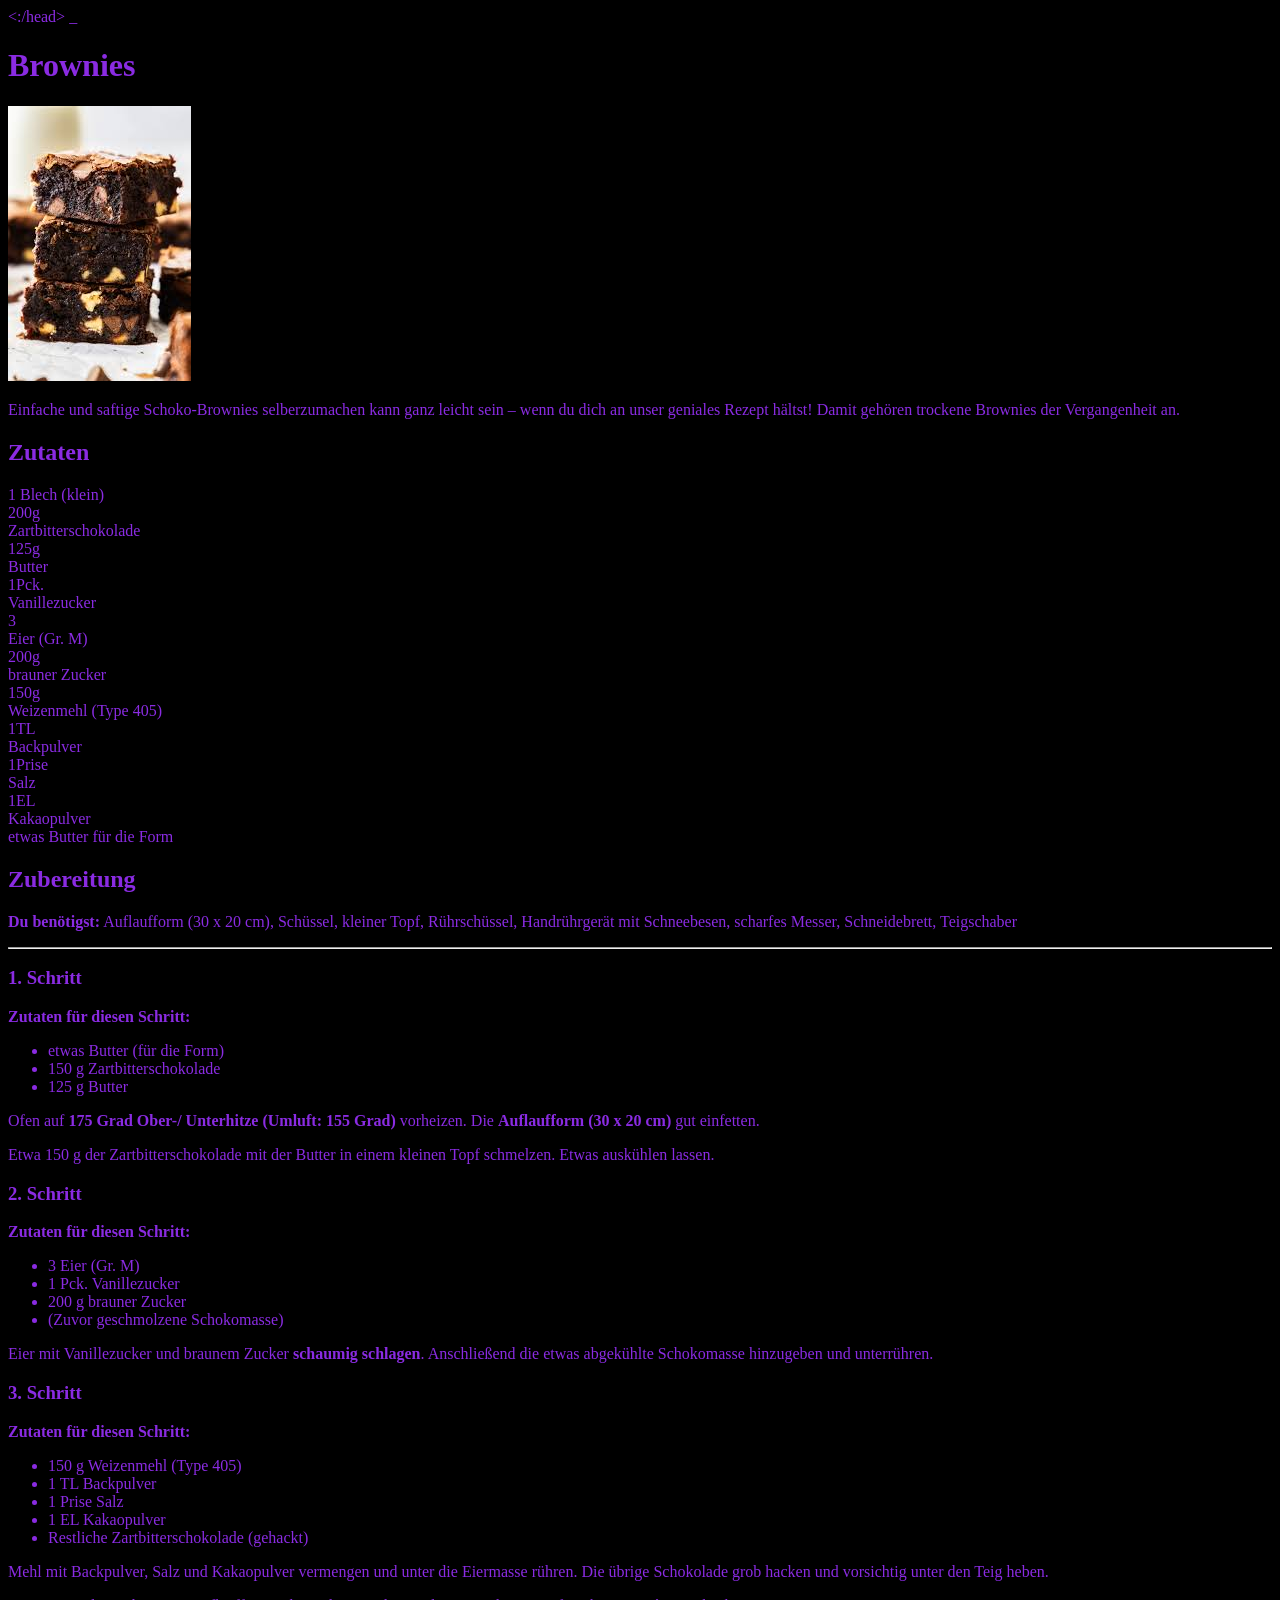
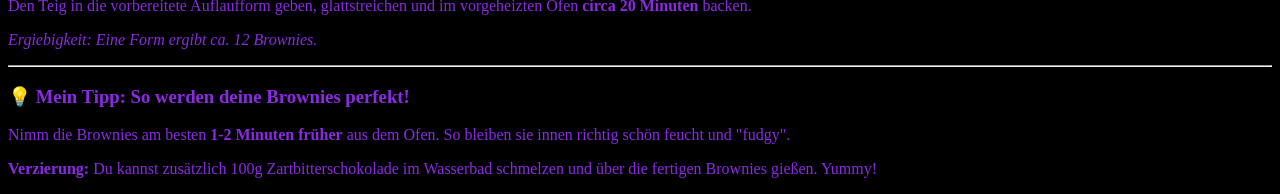
==== callenge1/index.html @ 5cd6ba4f "commit commit 11" ====
<!doctype html>
<html lang="en">
  <head>
    <meta charset="UTF-8" />
    <meta name="viewport" content="width=device-width, initial-scale=1.0" />
    <title>Document</title>
    <link rel="stylesheet" href="style.css">
  <:/head>
  _
  <body>
    <h1>Brownies</h1>
    <img src="image.png" alt="">
    <section class="mx-auto mb-4 max-w-[672px] md:mb-10">
      <div class="space-y-4 lg:hidden">
        <div class="space-y-6">
          <p class="text-lg leading-7">
            Einfache und saftige Schoko-Brownies selberzumachen kann ganz leicht
            sein – wenn du dich an unser geniales Rezept hältst! Damit gehören
            trockene Brownies der Vergangenheit an.
          </p>
        </div>
      </div>
      <div class="my-0 md:my-4">
        <div class="flex items-center gap-4">
          <h2 class="text-2xl font-medium">Zutaten</h2>
          <div class="inline-flex items-center rounded bg-gray-50 p-2">
            <div
              class="mx-4 flex h-8 min-w-[104px] items-center justify-center px-4 text-lg font-medium"
            >
              <span class="truncate"
                ><span class="font-bold">1</span>
                <!-- -->Blech (klein)</span
              >
            </div>
          </div>
        </div>
      </div>
      <div class="paragraph--ParagraphIngredientsBlock md:mt-10 mt-0">
        <section class="my-4 md:my-8">
          <div class="grid grid-cols-[minmax(90px,auto)_1fr]">
            <div
              class="col-span-2 grid grid-cols-subgrid justify-start gap-4 py-0 text-base leading-7 md:py-1 md:text-lg"
            >
              <div class="flex whitespace-nowrap font-bold">
                <span>200</span><span class="ml-1">g</span>
              </div>
              <div class="flex-1"><span>Zartbitterschokolade</span></div>
            </div>
            <div
              class="col-span-2 grid grid-cols-subgrid justify-start gap-4 py-0 text-base leading-7 md:py-1 md:text-lg"
            >
              <div class="flex whitespace-nowrap font-bold">
                <span>125</span><span class="ml-1">g</span>
              </div>
              <div class="flex-1"><span>Butter</span></div>
            </div>
            <div
              class="col-span-2 grid grid-cols-subgrid justify-start gap-4 py-0 text-base leading-7 md:py-1 md:text-lg"
            >
              <div class="flex whitespace-nowrap font-bold">
                <span>1</span><span class="ml-1">Pck.</span>
              </div>
              <div class="flex-1"><span>Vanillezucker</span></div>
            </div>
            <div
              class="col-span-2 grid grid-cols-subgrid justify-start gap-4 py-0 text-base leading-7 md:py-1 md:text-lg"
            >
              <div class="flex whitespace-nowrap font-bold"><span>3</span></div>
              <div class="flex-1">
                <span>Eier</span><span> <!-- -->(Gr. M)</span>
              </div>
            </div>
            <div
              class="col-span-2 grid grid-cols-subgrid justify-start gap-4 py-0 text-base leading-7 md:py-1 md:text-lg"
            >
              <div class="flex whitespace-nowrap font-bold">
                <span>200</span><span class="ml-1">g</span>
              </div>
              <div class="flex-1">
                <span>brauner<!-- --> </span><span>Zucker</span>
              </div>
            </div>
            <div
              class="col-span-2 grid grid-cols-subgrid justify-start gap-4 py-0 text-base leading-7 md:py-1 md:text-lg"
            >
              <div class="flex whitespace-nowrap font-bold">
                <span>150</span><span class="ml-1">g</span>
              </div>
              <div class="flex-1">
                <span>Weizenmehl</span><span> <!-- -->(Type 405)</span>
              </div>
            </div>
            <div
              class="col-span-2 grid grid-cols-subgrid justify-start gap-4 py-0 text-base leading-7 md:py-1 md:text-lg"
            >
              <div class="flex whitespace-nowrap font-bold">
                <span>1</span><span class="ml-1">TL</span>
              </div>
              <div class="flex-1"><span>Backpulver</span></div>
            </div>
            <div
              class="col-span-2 grid grid-cols-subgrid justify-start gap-4 py-0 text-base leading-7 md:py-1 md:text-lg"
            >
              <div class="flex whitespace-nowrap font-bold">
                <span>1</span><span class="ml-1">Prise</span>
              </div>
              <div class="flex-1"><span>Salz</span></div>
            </div>
            <div
              class="col-span-2 grid grid-cols-subgrid justify-start gap-4 py-0 text-base leading-7 md:py-1 md:text-lg"
            >
              <div class="flex whitespace-nowrap font-bold">
                <span>1</span><span class="ml-1">EL</span>
              </div>
              <div class="flex-1"><span>Kakaopulver</span></div>
            </div>
            <div
              class="col-span-2 grid grid-cols-subgrid justify-start gap-4 py-0 text-base leading-7 md:py-1 md:text-lg"
            >
              <div class="flex whitespace-nowrap font-bold"></div>
              <div class="flex-1">
                <span>etwas<!-- --> </span><span>Butter</span
                ><span> <!-- -->für die Form</span>
              </div>
            </div>
          </div>
        </section>
      </div>
      </div>
    </section>
<section class="recipe-preparation">
    <h2>Zubereitung</h2>

    <div class="recipe-equipment">
        <p><strong>Du benötigst:</strong> 
            Auflaufform (30 x 20 cm), Schüssel, kleiner Topf, Rührschüssel, Handrührgerät mit Schneebesen, scharfes Messer, Schneidebrett, Teigschaber
        </p>
    </div>

    <hr>

    <div class="recipe-step">
        <h3>1. Schritt</h3>
        
        <div class="recipe-ingredients-check">
            <strong>Zutaten für diesen Schritt:</strong>
            <ul>
                <li>etwas Butter (für die Form)</li>
                <li>150 g Zartbitterschokolade</li>
                <li>125 g Butter</li>
            </ul>
        </div>

        <div class="recipe-instructions">
            <p>
                Ofen auf <strong>175 Grad Ober-/ Unterhitze (Umluft: 155 Grad)</strong> vorheizen. 
                Die <strong>Auflaufform (30 x 20 cm)</strong> gut einfetten.
            </p>
            <p>
                Etwa 150 g der Zartbitterschokolade mit der Butter in einem kleinen Topf schmelzen. 
                Etwas auskühlen lassen.
            </p>
        </div>
    </div>
</section>
<div class="recipe-step">
        <h3>2. Schritt</h3>
        
        <div class="recipe-ingredients-check">
            <strong>Zutaten für diesen Schritt:</strong>
            <ul>
                <li>3 Eier (Gr. M)</li>
                <li>1 Pck. Vanillezucker</li>
                <li>200 g brauner Zucker</li>
                <li>(Zuvor geschmolzene Schokomasse)</li>
            </ul>
        </div>

        <div class="recipe-instructions">
            <p>
                Eier mit Vanillezucker und braunem Zucker <strong>schaumig schlagen</strong>. 
                Anschließend die etwas abgekühlte Schokomasse hinzugeben und unterrühren.
            </p>
        </div>
    </div>

    <div class="recipe-step">
        <h3>3. Schritt</h3>

        <div class="recipe-ingredients-check">
            <strong>Zutaten für diesen Schritt:</strong>
            <ul>
                <li>150 g Weizenmehl (Type 405)</li>
                <li>1 TL Backpulver</li>
                <li>1 Prise Salz</li>
                <li>1 EL Kakaopulver</li>
                <li>Restliche Zartbitterschokolade (gehackt)</li>
            </ul>
        </div>

        <div class="recipe-instructions">
            <p>
                Mehl mit Backpulver, Salz und Kakaopulver vermengen und unter die Eiermasse rühren. 
                Die übrige Schokolade grob hacken und vorsichtig unter den Teig heben.
            </p>
            <p>
                Den Teig in die vorbereitete Auflaufform geben, glattstreichen und im vorgeheizten Ofen 
                <strong>circa 20 Minuten</strong> backen.
            </p>
            <p><em>Ergiebigkeit: Eine Form ergibt ca. 12 Brownies.</em></p>
        </div>
    </div>

    <hr>

    <section class="recipe-tips">
        <h3>💡 Mein Tipp: So werden deine Brownies perfekt!</h3>
        <p>
            Nimm die Brownies am besten <strong>1-2 Minuten früher</strong> aus dem Ofen. 
            So bleiben sie innen richtig schön feucht und "fudgy".
        </p>
        <p>
            <strong>Verzierung:</strong> Du kannst zusätzlich 100g Zartbitterschokolade im Wasserbad schmelzen 
            und über die fertigen Brownies gießen. Yummy!
        </p>
    </section>
</section>
</body>
</html>
---- callenge1/style.css ----
body {
  background-color: rgb(0, 0, 0);
  color: blueviolet;
}
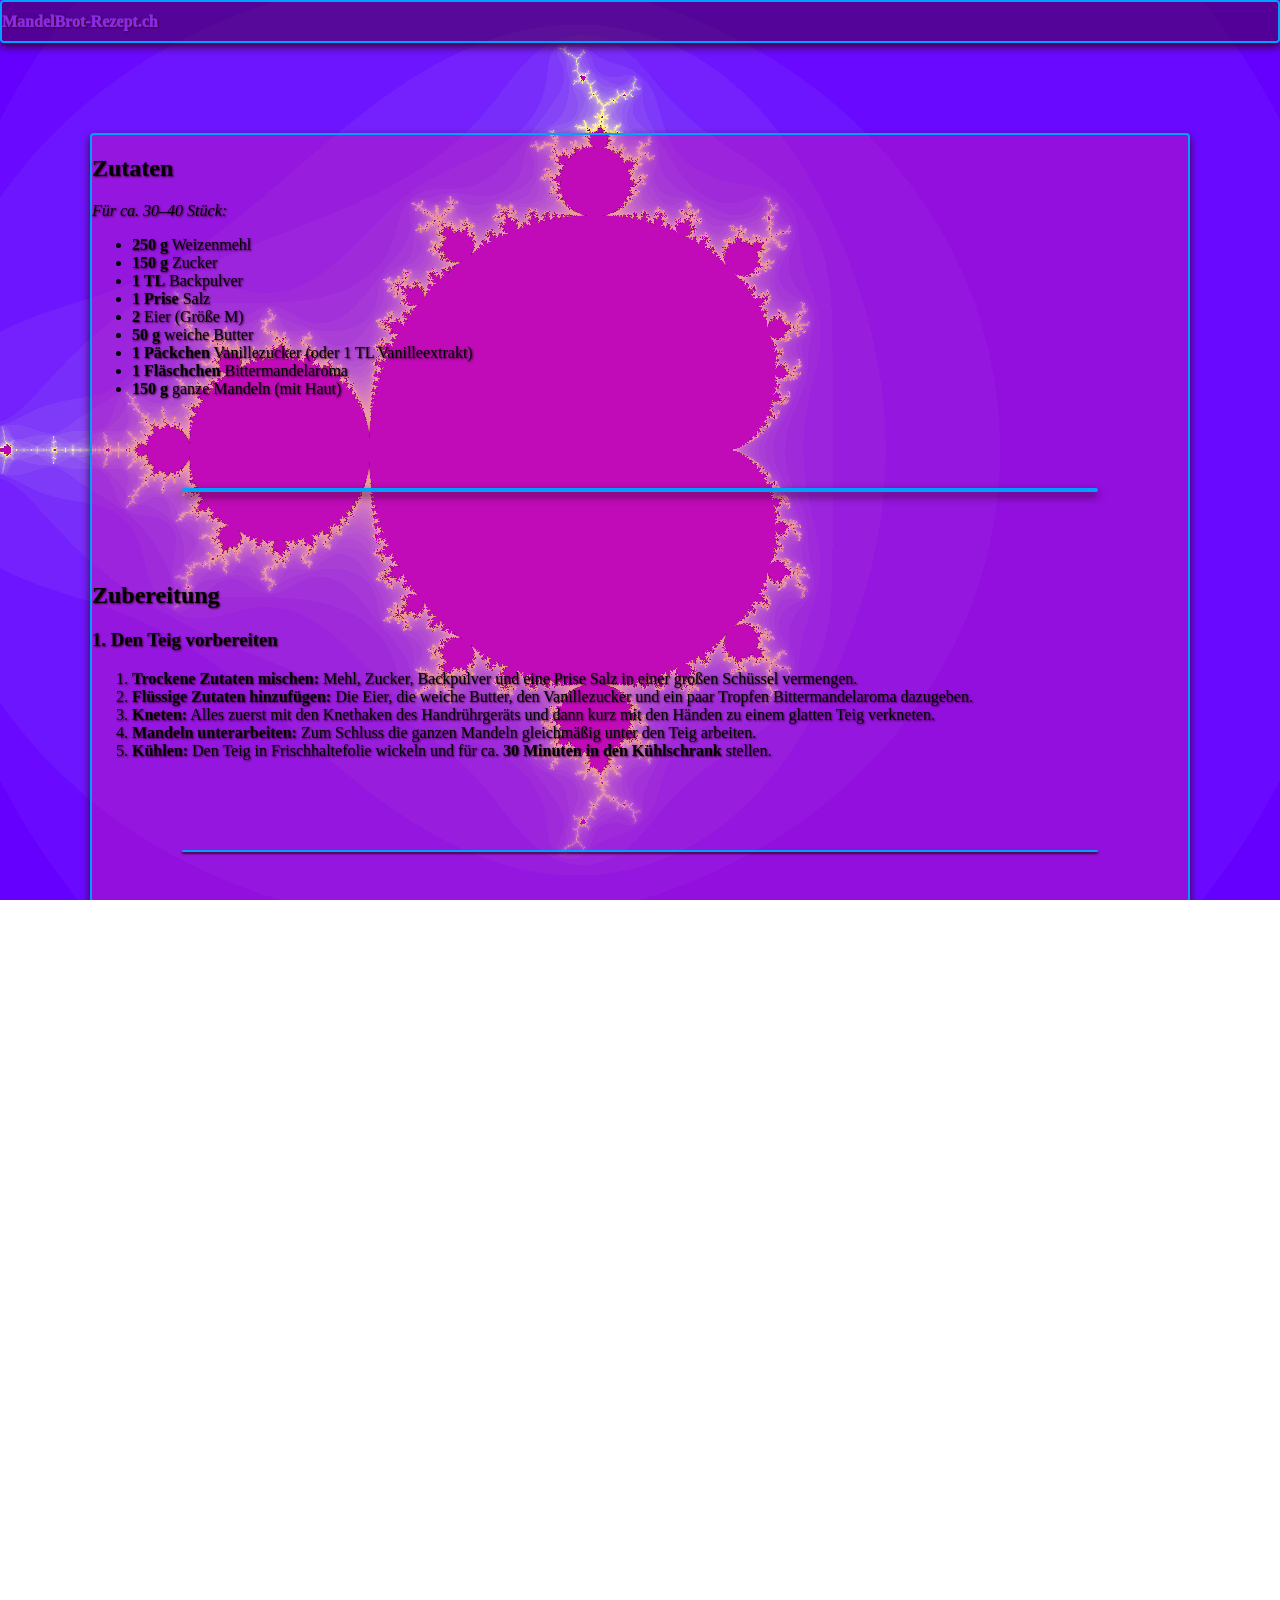
==== commit 1296d6ec: "fad :" ====
--- a/callenge1/index.html
+++ b/callenge1/index.html
@@ -3,227 +3,229 @@
   <head>
     <meta charset="UTF-8" />
     <meta name="viewport" content="width=device-width, initial-scale=1.0" />
-    <title>Document</title>
-    <link rel="stylesheet" href="style.css">
-  <:/head>
-  _
+    <title>WebGL2 Shader Display</title>
+    <link rel="stylesheet" href="style.css" />
+  </head>
   <body>
-    <h1>Brownies</h1>
-    <img src="image.png" alt="">
-    <section class="mx-auto mb-4 max-w-[672px] md:mb-10">
-      <div class="space-y-4 lg:hidden">
-        <div class="space-y-6">
-          <p class="text-lg leading-7">
-            Einfache und saftige Schoko-Brownies selberzumachen kann ganz leicht
-            sein – wenn du dich an unser geniales Rezept hältst! Damit gehören
-            trockene Brownies der Vergangenheit an.
-          </p>
-        </div>
+    <canvas id="glcanvas"></canvas>
+    <div class="header">
+      <h1 class="page-title">MandelBrot-Rezept.ch</h1>
+    </div>
+    <div class="rezept">
+      <h2 class="ingredients-title">Zutaten</h2>
+      <p><em>Für ca. 30–40 Stück:</em></p>
+      <ul>
+        <li><strong>250 g</strong> Weizenmehl</li>
+        <li><strong>150 g</strong> Zucker</li>
+        <li><strong>1 TL</strong> Backpulver</li>
+        <li><strong>1 Prise</strong> Salz</li>
+        <li><strong>2</strong> Eier (Größe M)</li>
+        <li><strong>50 g</strong> weiche Butter</li>
+        <li>
+          <strong>1 Päckchen</strong> Vanillezucker (oder 1 TL Vanilleextrakt)
+        </li>
+        <li><strong>1 Fläschchen</strong> Bittermandelaroma</li>
+        <li><strong>150 g</strong> ganze Mandeln (mit Haut)</li>
+      </ul>
+      <hr class="line" />
+      <h2>Zubereitung</h2>
+      <h3>1. Den Teig vorbereiten</h3>
+      <ol>
+        <li>
+          <strong>Trockene Zutaten mischen:</strong> Mehl, Zucker, Backpulver
+          und eine Prise Salz in einer großen Schüssel vermengen.
+        </li>
+        <li>
+          <strong>Flüssige Zutaten hinzufügen:</strong> Die Eier, die weiche
+          Butter, den Vanillezucker und ein paar Tropfen Bittermandelaroma
+          dazugeben.
+        </li>
+        <li>
+          <strong>Kneten:</strong> Alles zuerst mit den Knethaken des
+          Handrührgeräts und dann kurz mit den Händen zu einem glatten Teig
+          verkneten.
+        </li>
+        <li>
+          <strong>Mandeln unterarbeiten:</strong> Zum Schluss die ganzen Mandeln
+          gleichmäßig unter den Teig arbeiten.
+        </li>
+        <li>
+          <strong>Kühlen:</strong> Den Teig in Frischhaltefolie wickeln und für
+          ca. <strong>30 Minuten in den Kühlschrank</strong> stellen.
+        </li>
+      </ol>
+      <hr class="line_s" />
+      <h3>2. Das erste Backen (Die Laibe)</h3>
+      <ol>
+        <li>
+          Den Backofen auf <strong>200 °C Ober-/Unterhitze</strong> (oder 180 °C
+          Umluft) vorheizen und ein Backblech mit Backpapier auslegen.
+        </li>
+        <li>Den Teig in 2 bis 3 gleich große Teile teilen.</li>
+        <li>
+          Jedes Teil auf einer leicht bemehlten Arbeitsfläche zu einer Rolle
+          (ca. 4–5 cm breit und flach gedrückt) formen.
+        </li>
+        <li>
+          Die Rollen mit etwas Abstand zueinander auf das Backblech legen.
+        </li>
+        <li>
+          Im Ofen für ca. <strong>12–15 Minuten</strong> vorbacken, bis sie
+          leicht goldgelb sind.
+        </li>
+      </ol>
+      <hr class="line_s" />
+      <h3>3. Schneiden und das zweite Backen</h3>
+      <ol>
+        <li>
+          Das Blech aus dem Ofen nehmen und die Teigrollen ca.
+          <strong>5 Minuten abkühlen lassen</strong> (sie müssen zum Schneiden
+          noch warm sein).
+        </li>
+        <li>Den Ofen auf <strong>150 °C</strong> herunterstellen.</li>
+        <li>
+          Die warmen Rollen mit einem scharfen Sägemesser schräg in ca.
+          <strong>1 cm dicke Scheiben</strong> schneiden.
+        </li>
+        <li>
+          Die Scheiben mit der Schnittfläche flach auf das Backblech legen.
+        </li>
+        <li>
+          Nochmals für ca. <strong>10–12 Minuten</strong> im Ofen rösten, bis
+          sie goldbraun und knusprig sind. Nach der Hälfte der Zeit die Kekse
+          einmal umdrehen.
+        </li>
+      </ol>
+      <hr class="line" />
+      <div class="hinweis">
+        <strong>Tipp zur Aufbewahrung:</strong> Lass das Mandelbrot nach dem
+        Backen komplett auskühlen. In einer luftdichten Blechdose aufbewahrt,
+        hält es sich mehrere Wochen frisch und bleibt knackig.
       </div>
-      <div class="my-0 md:my-4">
-        <div class="flex items-center gap-4">
-          <h2 class="text-2xl font-medium">Zutaten</h2>
-          <div class="inline-flex items-center rounded bg-gray-50 p-2">
-            <div
-              class="mx-4 flex h-8 min-w-[104px] items-center justify-center px-4 text-lg font-medium"
-            >
-              <span class="truncate"
-                ><span class="font-bold">1</span>
-                <!-- -->Blech (klein)</span
-              >
-            </div>
-          </div>
-        </div>
-      </div>
-      <div class="paragraph--ParagraphIngredientsBlock md:mt-10 mt-0">
-        <section class="my-4 md:my-8">
-          <div class="grid grid-cols-[minmax(90px,auto)_1fr]">
-            <div
-              class="col-span-2 grid grid-cols-subgrid justify-start gap-4 py-0 text-base leading-7 md:py-1 md:text-lg"
-            >
-              <div class="flex whitespace-nowrap font-bold">
-                <span>200</span><span class="ml-1">g</span>
-              </div>
-              <div class="flex-1"><span>Zartbitterschokolade</span></div>
-            </div>
-            <div
-              class="col-span-2 grid grid-cols-subgrid justify-start gap-4 py-0 text-base leading-7 md:py-1 md:text-lg"
-            >
-              <div class="flex whitespace-nowrap font-bold">
-                <span>125</span><span class="ml-1">g</span>
-              </div>
-              <div class="flex-1"><span>Butter</span></div>
-            </div>
-            <div
-              class="col-span-2 grid grid-cols-subgrid justify-start gap-4 py-0 text-base leading-7 md:py-1 md:text-lg"
-            >
-              <div class="flex whitespace-nowrap font-bold">
-                <span>1</span><span class="ml-1">Pck.</span>
-              </div>
-              <div class="flex-1"><span>Vanillezucker</span></div>
-            </div>
-            <div
-              class="col-span-2 grid grid-cols-subgrid justify-start gap-4 py-0 text-base leading-7 md:py-1 md:text-lg"
-            >
-              <div class="flex whitespace-nowrap font-bold"><span>3</span></div>
-              <div class="flex-1">
-                <span>Eier</span><span> <!-- -->(Gr. M)</span>
-              </div>
-            </div>
-            <div
-              class="col-span-2 grid grid-cols-subgrid justify-start gap-4 py-0 text-base leading-7 md:py-1 md:text-lg"
-            >
-              <div class="flex whitespace-nowrap font-bold">
-                <span>200</span><span class="ml-1">g</span>
-              </div>
-              <div class="flex-1">
-                <span>brauner<!-- --> </span><span>Zucker</span>
-              </div>
-            </div>
-            <div
-              class="col-span-2 grid grid-cols-subgrid justify-start gap-4 py-0 text-base leading-7 md:py-1 md:text-lg"
-            >
-              <div class="flex whitespace-nowrap font-bold">
-                <span>150</span><span class="ml-1">g</span>
-              </div>
-              <div class="flex-1">
-                <span>Weizenmehl</span><span> <!-- -->(Type 405)</span>
-              </div>
-            </div>
-            <div
-              class="col-span-2 grid grid-cols-subgrid justify-start gap-4 py-0 text-base leading-7 md:py-1 md:text-lg"
-            >
-              <div class="flex whitespace-nowrap font-bold">
-                <span>1</span><span class="ml-1">TL</span>
-              </div>
-              <div class="flex-1"><span>Backpulver</span></div>
-            </div>
-            <div
-              class="col-span-2 grid grid-cols-subgrid justify-start gap-4 py-0 text-base leading-7 md:py-1 md:text-lg"
-            >
-              <div class="flex whitespace-nowrap font-bold">
-                <span>1</span><span class="ml-1">Prise</span>
-              </div>
-              <div class="flex-1"><span>Salz</span></div>
-            </div>
-            <div
-              class="col-span-2 grid grid-cols-subgrid justify-start gap-4 py-0 text-base leading-7 md:py-1 md:text-lg"
-            >
-              <div class="flex whitespace-nowrap font-bold">
-                <span>1</span><span class="ml-1">EL</span>
-              </div>
-              <div class="flex-1"><span>Kakaopulver</span></div>
-            </div>
-            <div
-              class="col-span-2 grid grid-cols-subgrid justify-start gap-4 py-0 text-base leading-7 md:py-1 md:text-lg"
-            >
-              <div class="flex whitespace-nowrap font-bold"></div>
-              <div class="flex-1">
-                <span>etwas<!-- --> </span><span>Butter</span
-                ><span> <!-- -->für die Form</span>
-              </div>
-            </div>
-          </div>
-        </section>
-      </div>
-      </div>
-    </section>
-<section class="recipe-preparation">
-    <h2>Zubereitung</h2>
-
-    <div class="recipe-equipment">
-        <p><strong>Du benötigst:</strong> 
-            Auflaufform (30 x 20 cm), Schüssel, kleiner Topf, Rührschüssel, Handrührgerät mit Schneebesen, scharfes Messer, Schneidebrett, Teigschaber
-        </p>
     </div>
-
-    <hr>
-
-    <div class="recipe-step">
-        <h3>1. Schritt</h3>
-        
-        <div class="recipe-ingredients-check">
-            <strong>Zutaten für diesen Schritt:</strong>
-            <ul>
-                <li>etwas Butter (für die Form)</li>
-                <li>150 g Zartbitterschokolade</li>
-                <li>125 g Butter</li>
-            </ul>
-        </div>
-
-        <div class="recipe-instructions">
-            <p>
-                Ofen auf <strong>175 Grad Ober-/ Unterhitze (Umluft: 155 Grad)</strong> vorheizen. 
-                Die <strong>Auflaufform (30 x 20 cm)</strong> gut einfetten.
-            </p>
-            <p>
-                Etwa 150 g der Zartbitterschokolade mit der Butter in einem kleinen Topf schmelzen. 
-                Etwas auskühlen lassen.
-            </p>
-        </div>
-    </div>
-</section>
-<div class="recipe-step">
-        <h3>2. Schritt</h3>
-        
-        <div class="recipe-ingredients-check">
-            <strong>Zutaten für diesen Schritt:</strong>
-            <ul>
-                <li>3 Eier (Gr. M)</li>
-                <li>1 Pck. Vanillezucker</li>
-                <li>200 g brauner Zucker</li>
-                <li>(Zuvor geschmolzene Schokomasse)</li>
-            </ul>
-        </div>
-
-        <div class="recipe-instructions">
-            <p>
-                Eier mit Vanillezucker und braunem Zucker <strong>schaumig schlagen</strong>. 
-                Anschließend die etwas abgekühlte Schokomasse hinzugeben und unterrühren.
-            </p>
-        </div>
-    </div>
-
-    <div class="recipe-step">
-        <h3>3. Schritt</h3>
-
-        <div class="recipe-ingredients-check">
-            <strong>Zutaten für diesen Schritt:</strong>
-            <ul>
-                <li>150 g Weizenmehl (Type 405)</li>
-                <li>1 TL Backpulver</li>
-                <li>1 Prise Salz</li>
-                <li>1 EL Kakaopulver</li>
-                <li>Restliche Zartbitterschokolade (gehackt)</li>
-            </ul>
-        </div>
-
-        <div class="recipe-instructions">
-            <p>
-                Mehl mit Backpulver, Salz und Kakaopulver vermengen und unter die Eiermasse rühren. 
-                Die übrige Schokolade grob hacken und vorsichtig unter den Teig heben.
-            </p>
-            <p>
-                Den Teig in die vorbereitete Auflaufform geben, glattstreichen und im vorgeheizten Ofen 
-                <strong>circa 20 Minuten</strong> backen.
-            </p>
-            <p><em>Ergiebigkeit: Eine Form ergibt ca. 12 Brownies.</em></p>
-        </div>
-    </div>
-
-    <hr>
-
-    <section class="recipe-tips">
-        <h3>💡 Mein Tipp: So werden deine Brownies perfekt!</h3>
-        <p>
-            Nimm die Brownies am besten <strong>1-2 Minuten früher</strong> aus dem Ofen. 
-            So bleiben sie innen richtig schön feucht und "fudgy".
-        </p>
-        <p>
-            <strong>Verzierung:</strong> Du kannst zusätzlich 100g Zartbitterschokolade im Wasserbad schmelzen 
-            und über die fertigen Brownies gießen. Yummy!
-        </p>
-    </section>
-</section>
-</body>
+    <script>
+      // --- 1. Shader Source Code ---
+
+      // Vertex Shader: Standard boilerplate to pass positions to the fragment shader
+      const vsSource = `#version 300 es
+            in vec2 position;
+            void main() {
+                gl_Position = vec4(position, 0.0, 1.0);
+            }
+        `;
+
+      // Fragment Shader: This is where the visual magic happens!
+
+      // coloring [[0.678 -0.252 0.338] [0.500 1.188 0.408] [0.548 0.288 1.068] [0.000 2.058 0.208]]
+      const fsSource = `#version 300 es
+            precision highp float;
+            uniform vec2 u_resolution;
+            uniform float u_time;
+            out vec4 fragColor;
+            vec3 palette( in float t )
+            {
+              vec3 a = vec3(0.707, 0.082, 0.657);
+              vec3 b = vec3(0.384, 0.922, 0.389);
+              vec3 c = vec3(1.171, 0.809, 0.731);
+              vec3 d = vec3(5.600, 0.734, 2.061);
+              return a + b * cos( 6.283185 * (c   * t + d ) );
+            }
+            void main() {
+                vec2 uv = (gl_FragCoord.xy - 0.5 * u_resolution.xy) / u_resolution.y;
+                vec2 c = uv * 2.5;
+                vec2 z = vec2(0., 0.); 
+                uv.x *= u_resolution.x / u_resolution.y;
+                int iter = 0;
+                for(int i = 0; i < 100 ; i++){
+                   z = vec2( z.x*z.x - z.y*z.y + c.x , 2.0*z.x*z.y + c.y);
+                    iter = i;
+                  if (dot(z, z) > 4.) {
+                    break; 
+                  }
+                }
+                vec3 color = palette(float(iter) / 100.0);
+                fragColor = vec4(color, 1.0);
+            }
+        `;
+
+      // --- 2. WebGL Setup & Initialization ---
+      // (initalisation hat gemini gmacht ich han de shader aber selber gschribe)
+      const canvas = document.getElementById("glcanvas");
+      const gl = canvas.getContext("webgl2");
+      if (!gl) {
+        alert("WebGL 2 is not supported by your browser.");
+      }
+      // Helper function to compile shaders
+      function createShader(gl, type, source) {
+        const shader = gl.createShader(type);
+        gl.shaderSource(shader, source);
+        gl.compileShader(shader);
+        if (!gl.getShaderParameter(shader, gl.COMPILE_STATUS)) {
+          console.error("Shader compile error:", gl.getShaderInfoLog(shader));
+          gl.deleteShader(shader);
+          return null;
+        }
+        return shader;
+      }
+      // Create and link the program
+      const vertexShader = createShader(gl, gl.VERTEX_SHADER, vsSource);
+      const fragmentShader = createShader(gl, gl.FRAGMENT_SHADER, fsSource);
+      const program = gl.createProgram();
+      gl.attachShader(program, vertexShader);
+      gl.attachShader(program, fragmentShader);
+      gl.linkProgram(program);
+      if (!gl.getProgramParameter(program, gl.LINK_STATUS)) {
+        console.error("Program linking error:", gl.getProgramInfoLog(program));
+      }
+      // --- 3. Geometry Setup (Full-screen Quad) ---
+      // Two triangles that cover the entire screen
+      const positions = new Float32Array([
+        -1.0, -1.0, 1.0, -1.0, -1.0, 1.0, -1.0, 1.0, 1.0, -1.0, 1.0, 1.0,
+      ]);
+      const buffer = gl.createBuffer();
+      gl.bindBuffer(gl.ARRAY_BUFFER, buffer);
+      gl.bufferData(gl.ARRAY_BUFFER, positions, gl.STATIC_DRAW);
+      const positionLoc = gl.getAttribLocation(program, "position");
+      gl.enableVertexAttribArray(positionLoc);
+      gl.vertexAttribPointer(positionLoc, 2, gl.FLOAT, false, 0, 0);
+      // Get uniform locations
+      const resolutionLoc = gl.getUniformLocation(program, "u_resolution");
+      const timeLoc = gl.getUniformLocation(program, "u_time");
+      // --- 4. Render & Animation Loop ---
+      function resizeCanvas() {
+        if (
+          canvas.width !== window.innerWidth ||
+          canvas.height !== window.innerHeight
+        ) {
+          canvas.width = window.innerWidth;
+          canvas.height = window.innerHeight;
+          gl.viewport(0, 0, gl.canvas.width, gl.canvas.height);
+        }
+      }
+      function render(time) {
+        resizeCanvas();
+
+        // Convert time from milliseconds to seconds
+        time *= 0.001;
+
+        gl.clearColor(0, 0, 0, 1);
+        gl.clear(gl.COLOR_BUFFER_BIT);
+
+        gl.useProgram(program);
+
+        // Pass canvas resolution and elapsed time into the fragment shader
+        gl.uniform2f(resolutionLoc, canvas.width, canvas.height);
+        gl.uniform1f(timeLoc, time);
+
+        // Draw the full-screen quad
+        gl.drawArrays(gl.TRIANGLES, 0, 6);
+
+        // Request the next animation frame
+        requestAnimationFrame(render);
+      }
+
+      // Start the loop
+      requestAnimationFrame(render);
+    </script>
+  </body>
 </html>
--- a/callenge1/style.css
+++ b/callenge1/style.css
@@ -1,4 +1,58 @@
+html,
 body {
-  background-color: rgb(0, 0, 0);
+  margin: 0;
+  padding: 0;
+  width: 100%;
+  height: 100%;
+  overflow-x: hidden;
+}
+canvas {
+  position: fixed;
+  top: 0;
+  left: 0;
+  width: 100vw;
+  height: 100vh;
+  display: block;
+  z-index: -1;
+  pointer-events: none;
+}
+
+.page-title {
   color: blueviolet;
+  font-size: medium;
+  font-weight: 1000;
+  font-family: Georgia, "Times New Roman", Times, serif;
 }
+
+.header {
+  border-radius: 4px;
+  border: 2px solid rgba(0, 162, 255, 0.991);
+  background-color: #43003983;
+  display: flex;
+  align-items: center;
+  text-shadow: 1px 1px 2px #3c0334;
+  box-shadow: 0px 4px 8px #3c0334;
+}
+
+.rezept {
+  border-radius: 4px;
+  border: 2px solid rgba(0, 162, 255, 0.991);
+  background-color: #cc18b16c;
+  align-items: center;
+  text-shadow: 1px 1px 2px #3c0334;
+  box-shadow: 0px 4px 8px #3c0334;
+  margin: 10vh;
+}
+
+.line {
+  border-radius: 4px;
+  border: 2px solid rgba(0, 162, 255, 0.991);
+  box-shadow: 0px 4px 8px #3c0334;
+  margin: 10vh;
+}
+.line_s {
+  border-radius: 1px;
+  border: 1px solid rgba(0, 162, 255, 0.991);
+  box-shadow: 0px 2px 2px #3c0334;
+  margin: 10vh;
+}
